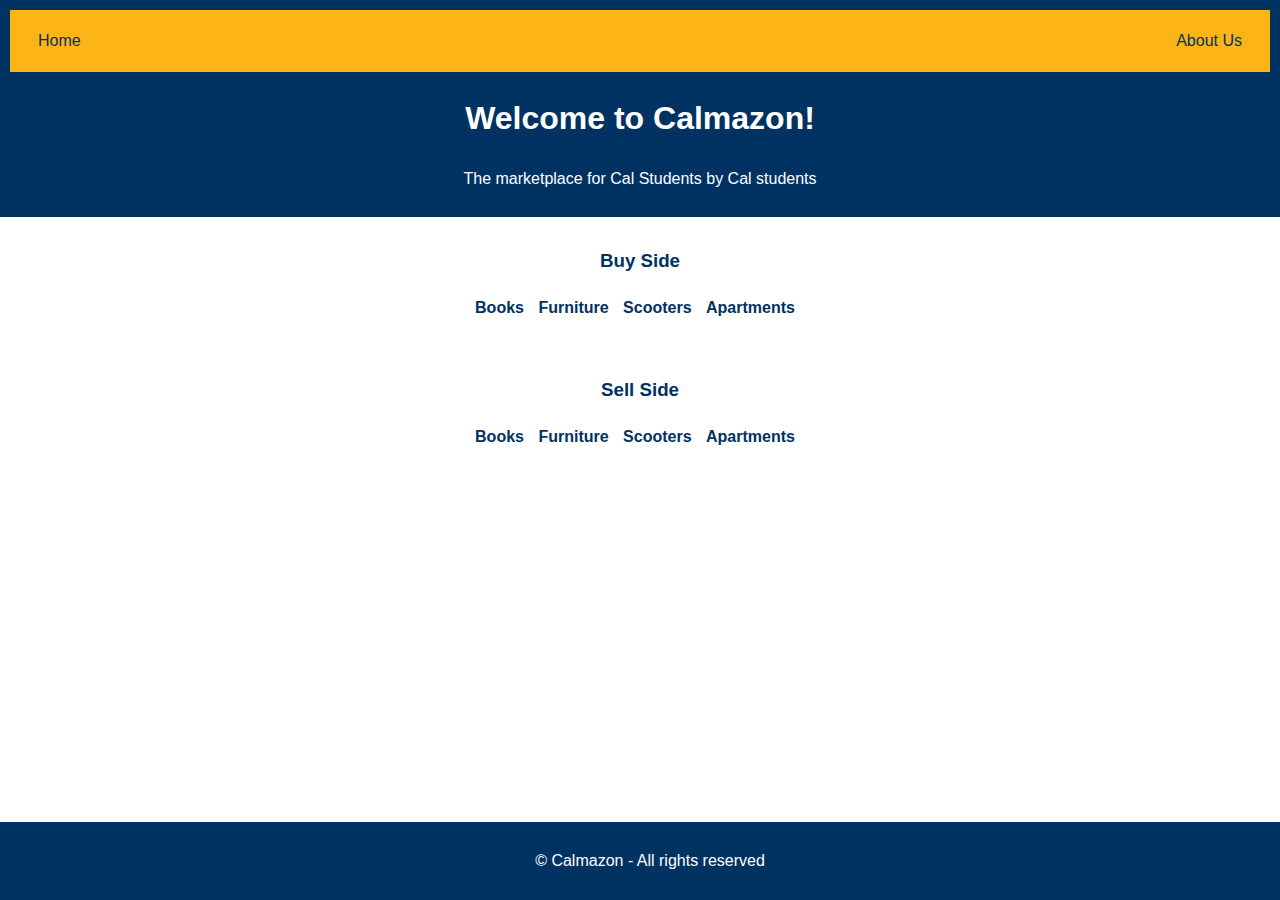
==== index.html @ ffee88a3 "first commit" ====
<!DOCTYPE html>
<html lang="en">
<head>
<meta charset="UTF-8">
<meta name="viewport" content="width=device-width, initial-scale=1.0">
<link rel="stylesheet" href="styles.css">
<title>Calmazon</title>
</head>
<body>
<header>
<div class="top-nav">
<a href="index.html">Home</a>
<a href="about.html">About Us</a>
<!-- Additional links can be added here -->
<!--this is a dope comment-->

</div>
<h1>Welcome to Calmazon!</h1>
<p>The marketplace for Cal Students by Cal students</p>
</header>

<nav>
  <h3><b>Buy Side</b></h3>
<ul>
<li><a href="https://docs.google.com/spreadsheets/d/1P9fu8zSIPsJsPRMYNcdjhOi6oKIq3_4hgwgy8FE_oLc/edit?usp=sharing" target="_blank">Books</a></li>
<li><a href="https://docs.google.com/spreadsheets/d/1cG3Wk2oDgiXHUg6t9U87e0oFNnlxOgWnHg-NV29YLE0/edit?resourcekey#gid=67450820" target="_blank">Furniture</a></li>
<li><a href="https://docs.google.com/spreadsheets/d/14fdVqDGgtrSnvbWZRdu_X266pRGmCGsPJVhr0__uwJY/edit?usp=sharing" target="_blank">Scooters</a></li>
<li><a href="https://docs.google.com/spreadsheets/d/1cwGzjBRgQPB4S7keKIcQmd76H54Wdf9SK0oJlr9BwOo/edit?usp=sharing" target="_blank">Apartments</a></li>
</ul>
</nav>

<nav>
  <h3><b>Sell Side</b></h3>
  <ul>
  <li><a href="https://forms.gle/RfxM8a18VbMx1LPU6" target="_blank">Books</a></li>
  <li><a href="https://forms.gle/W6CXUpUAAvBBifsP8" target="_blank">Furniture</a></li>
  <li><a href="https://forms.gle/mNpRGmmtzuRecU5HA" target="_blank">Scooters</a></li>
  <li><a href="https://forms.gle/zAamvzPaaAStxEBi6" target="_blank">Apartments</a></li>
  </ul>
  </nav>

<footer>
<p>© Calmazon - All rights reserved</p>
</footer>
<script>
  // This is a comment
  // alert('hello')
  /*
  
  */
  console.log(2 + 2);
  console.log("homie" + " dope");
</script>
</body>
</html>
---- styles.css ----
body {
    font-family: Arial, sans-serif;
    line-height: 1.6;
    margin: 0;
    padding: 0;
    background: #fff;
    color: #003262;
}

header {
    background: #003262;
    color: #fff;
    padding: 10px;
    text-align: center;
}

.top-nav {
    display: flex;
    justify-content: space-between;
    align-items: center;
    padding: 10px 20px;
    background: #FDB515; /* California Gold */
}

.top-nav a {
    color: #003262;
    text-decoration: none;
    padding: 8px;
}

.auth-buttons button {
    padding: 8px 16px;
    margin-left: 10px;
    background-color: #003262; /* Berkeley Blue */
    color: white;
    border: none;
    cursor: pointer;
}

.auth-buttons button:hover {
    background-color: #00254c;
}

nav {
    background: #FFFFFF;
    padding: 10px;
    text-align: center;
}

nav ul {
    list-style: none;
    padding: 0;
}

nav ul li {
    display: inline;
    margin-right: 10px;
}

nav ul li a {
    color: #003262;
    text-decoration: none;
    font-weight: bold;
}

footer {
    text-align: center;
    padding: 10px;
    background: #003262;
    color: white;
    position: fixed;
    bottom: 0;
    width: 100%;
}
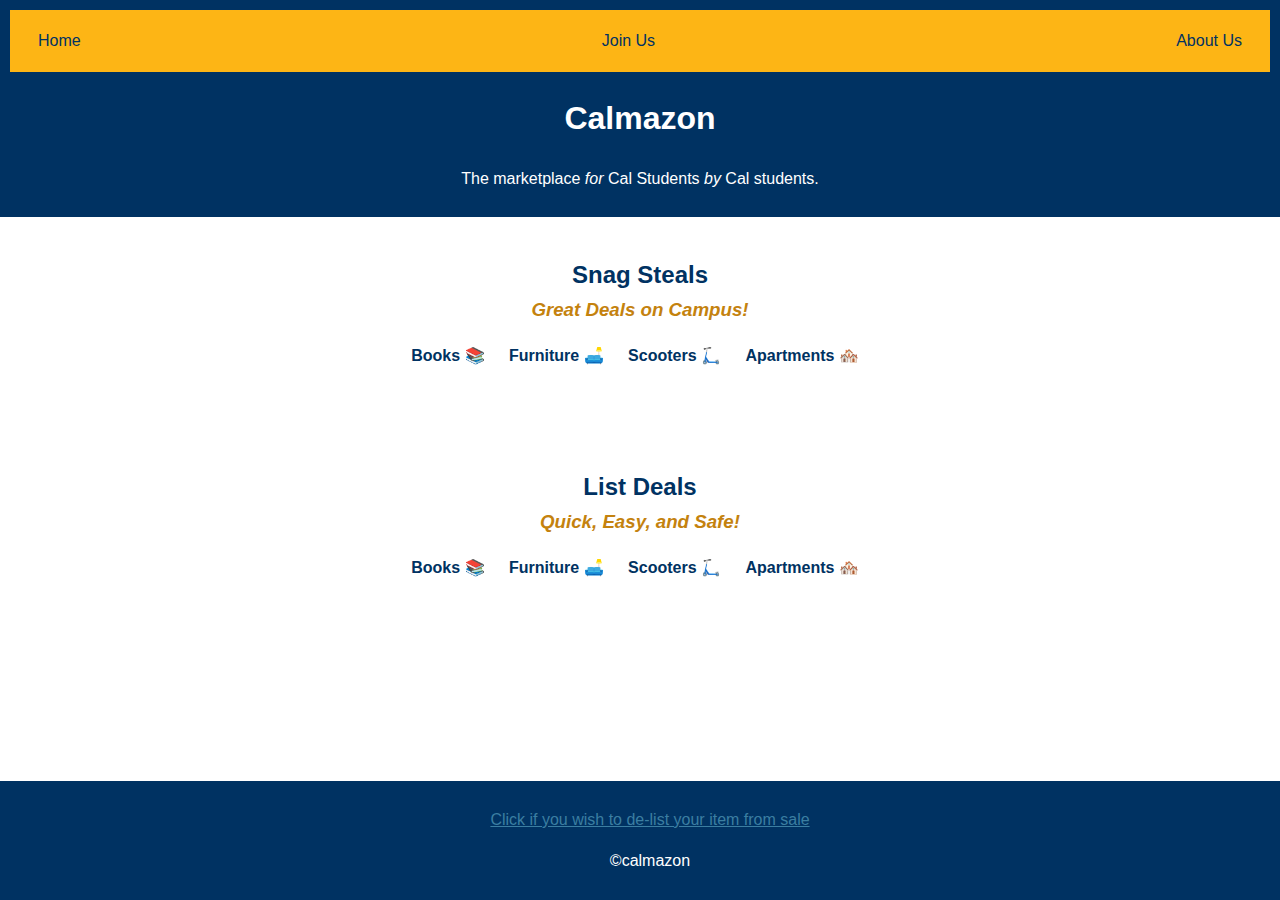
==== commit a5f12675: "done" ====
--- a/index.html
+++ b/index.html
@@ -4,52 +4,48 @@
 <meta charset="UTF-8">
 <meta name="viewport" content="width=device-width, initial-scale=1.0">
 <link rel="stylesheet" href="styles.css">
-<title>Calmazon</title>
+<title>calmazon</title>
 </head>
 <body>
 <header>
 <div class="top-nav">
 <a href="index.html">Home</a>
+<a href="index.html">Join Us</a>
 <a href="about.html">About Us</a>
 <!-- Additional links can be added here -->
 <!--this is a dope comment-->
 
 </div>
-<h1>Welcome to Calmazon!</h1>
-<p>The marketplace for Cal Students by Cal students</p>
+<h1 style="padding-bottom: 0;">Calmazon</h1>
+<p style="padding-top: 0;">The marketplace <i>for</i> Cal Students <i>by</i> Cal students.</p>
 </header>
 
 <nav>
-  <h3><b>Buy Side</b></h3>
+  <h2><b>Snag Steals</b></h2>
+  <h3><i>Great Deals on Campus!</i></h3>
 <ul>
-<li><a href="https://docs.google.com/spreadsheets/d/1P9fu8zSIPsJsPRMYNcdjhOi6oKIq3_4hgwgy8FE_oLc/edit?usp=sharing" target="_blank">Books</a></li>
-<li><a href="https://docs.google.com/spreadsheets/d/1cG3Wk2oDgiXHUg6t9U87e0oFNnlxOgWnHg-NV29YLE0/edit?resourcekey#gid=67450820" target="_blank">Furniture</a></li>
-<li><a href="https://docs.google.com/spreadsheets/d/14fdVqDGgtrSnvbWZRdu_X266pRGmCGsPJVhr0__uwJY/edit?usp=sharing" target="_blank">Scooters</a></li>
-<li><a href="https://docs.google.com/spreadsheets/d/1cwGzjBRgQPB4S7keKIcQmd76H54Wdf9SK0oJlr9BwOo/edit?usp=sharing" target="_blank">Apartments</a></li>
+<li><a href="https://docs.google.com/spreadsheets/d/1P9fu8zSIPsJsPRMYNcdjhOi6oKIq3_4hgwgy8FE_oLc/edit?usp=sharing" target="_blank">Books 📚</a></li>
+<li><a href="https://docs.google.com/spreadsheets/d/1cG3Wk2oDgiXHUg6t9U87e0oFNnlxOgWnHg-NV29YLE0/edit?resourcekey#gid=67450820" target="_blank">Furniture 🛋️</a></li>
+<li><a href="https://docs.google.com/spreadsheets/d/14fdVqDGgtrSnvbWZRdu_X266pRGmCGsPJVhr0__uwJY/edit?usp=sharing" target="_blank">Scooters 🛴</a></li>
+<li><a href="https://docs.google.com/spreadsheets/d/1cwGzjBRgQPB4S7keKIcQmd76H54Wdf9SK0oJlr9BwOo/edit?usp=sharing" target="_blank">Apartments 🏘️</a></li>
 </ul>
 </nav>
+<br>
 
 <nav>
-  <h3><b>Sell Side</b></h3>
+  <h2><b>List Deals</b></h2>
+  <h3><i>Quick, Easy, and Safe!</i></h3>
   <ul>
-  <li><a href="https://forms.gle/RfxM8a18VbMx1LPU6" target="_blank">Books</a></li>
-  <li><a href="https://forms.gle/W6CXUpUAAvBBifsP8" target="_blank">Furniture</a></li>
-  <li><a href="https://forms.gle/mNpRGmmtzuRecU5HA" target="_blank">Scooters</a></li>
-  <li><a href="https://forms.gle/zAamvzPaaAStxEBi6" target="_blank">Apartments</a></li>
+  <li><a href="https://forms.gle/RfxM8a18VbMx1LPU6" target="_blank">Books 📚</a></li>
+  <li><a href="https://forms.gle/W6CXUpUAAvBBifsP8" target="_blank">Furniture 🛋️</a></li>
+  <li><a href="https://forms.gle/mNpRGmmtzuRecU5HA" target="_blank">Scooters 🛴</a></li>
+  <li><a href="https://forms.gle/zAamvzPaaAStxEBi6" target="_blank">Apartments 🏘️</a></li>
   </ul>
-  </nav>
+</nav>
 
 <footer>
-<p>© Calmazon - All rights reserved</p>
+<a href="https://forms.gle/QVYbzKJnuA32Dcc47" style="color: #3B7EA1 ;"><p>Click if you wish to de-list your item from sale</p></a>
+<p>©calmazon</p>
 </footer>
-<script>
-  // This is a comment
-  // alert('hello')
-  /*
-  
-  */
-  console.log(2 + 2);
-  console.log("homie" + " dope");
-</script>
 </body>
 </html>
--- a/styles.css
+++ b/styles.css
@@ -43,7 +43,7 @@
 
 nav {
     background: #FFFFFF;
-    padding: 10px;
+    padding: 19px;
     text-align: center;
 }
 
@@ -55,12 +55,18 @@
 nav ul li {
     display: inline;
     margin-right: 10px;
+    padding: 5px;
 }
 
 nav ul li a {
     color: #003262;
     text-decoration: none;
     font-weight: bold;
+}
+
+nav ul li a:hover {
+    text-decoration: underline;
+    color: #FDB515; /* Change link color on hover (e.g., purple) */
 }
 
 footer {
@@ -72,3 +78,24 @@
     bottom: 0;
     width: 100%;
 }
+
+h2 {
+    margin-bottom: 0px; /* Adjust the space below the <h3> as needed */
+}
+
+h3 {
+    margin-top: 0; /* Remove the space above the <h4> */
+    color: #C4820E;
+}
+
+header img {
+    width: 100px;
+    height: 100px;
+    border-radius: 50%;
+    border: 3px solid;
+    object-fit: cover;
+}
+  
+img:hover {
+    transform: translateX(107px);
+}
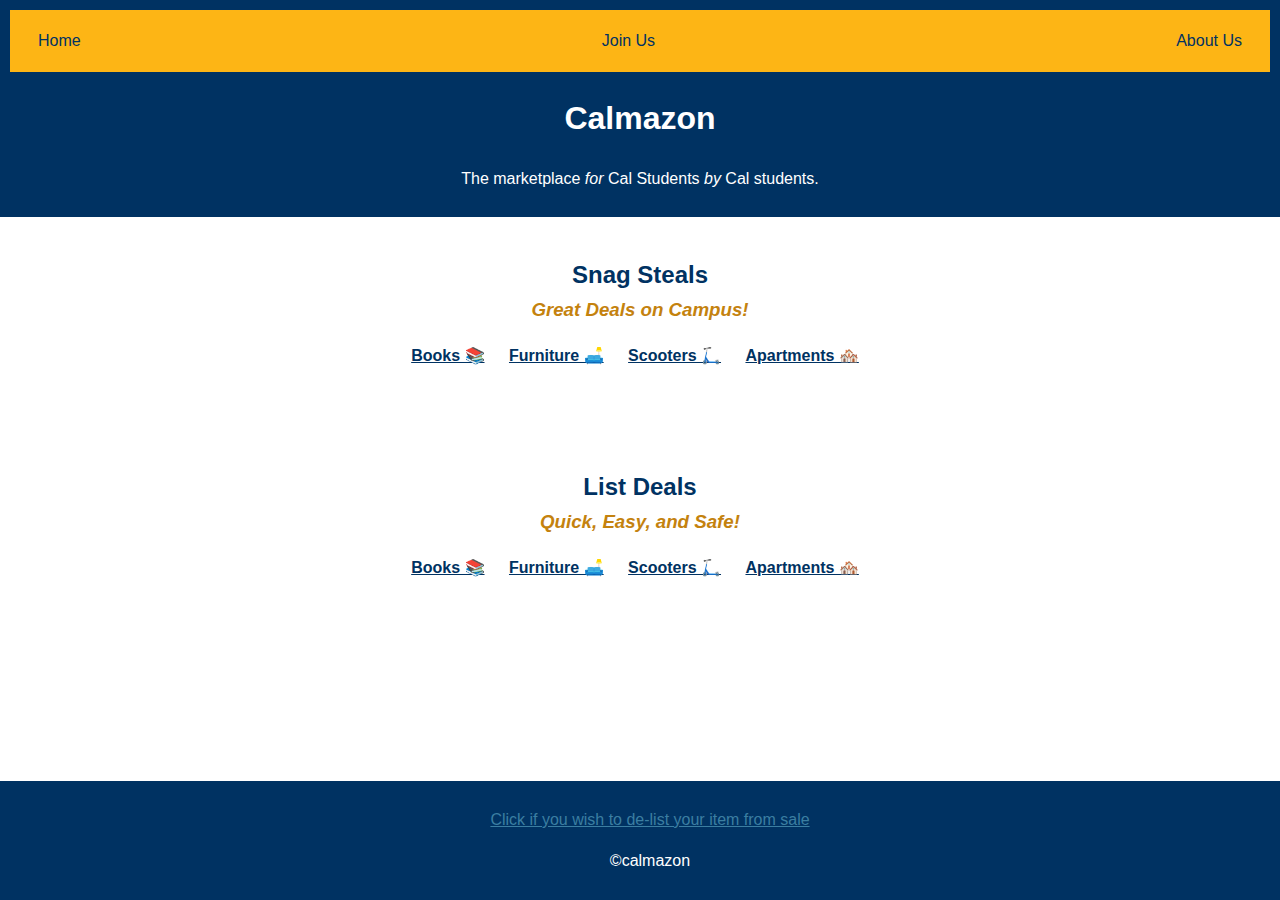
==== commit 82f276c9: "fixed: underline" ====
--- a/index.html
+++ b/index.html
@@ -24,10 +24,10 @@
   <h2><b>Snag Steals</b></h2>
   <h3><i>Great Deals on Campus!</i></h3>
 <ul>
-<li><a href="https://docs.google.com/spreadsheets/d/1P9fu8zSIPsJsPRMYNcdjhOi6oKIq3_4hgwgy8FE_oLc/edit?usp=sharing" target="_blank">Books 📚</a></li>
-<li><a href="https://docs.google.com/spreadsheets/d/1cG3Wk2oDgiXHUg6t9U87e0oFNnlxOgWnHg-NV29YLE0/edit?resourcekey#gid=67450820" target="_blank">Furniture 🛋️</a></li>
-<li><a href="https://docs.google.com/spreadsheets/d/14fdVqDGgtrSnvbWZRdu_X266pRGmCGsPJVhr0__uwJY/edit?usp=sharing" target="_blank">Scooters 🛴</a></li>
-<li><a href="https://docs.google.com/spreadsheets/d/1cwGzjBRgQPB4S7keKIcQmd76H54Wdf9SK0oJlr9BwOo/edit?usp=sharing" target="_blank">Apartments 🏘️</a></li>
+<li><a href="https://docs.google.com/spreadsheets/d/1P9fu8zSIPsJsPRMYNcdjhOi6oKIq3_4hgwgy8FE_oLc/edit?usp=sharing" target="_blank"><u>Books 📚</u></a></li>
+<li><a href="https://docs.google.com/spreadsheets/d/1cG3Wk2oDgiXHUg6t9U87e0oFNnlxOgWnHg-NV29YLE0/edit?resourcekey#gid=67450820" target="_blank"><u>Furniture 🛋️</u></a></li>
+<li><a href="https://docs.google.com/spreadsheets/d/14fdVqDGgtrSnvbWZRdu_X266pRGmCGsPJVhr0__uwJY/edit?usp=sharing" target="_blank"><u>Scooters 🛴</u></a></li>
+<li><a href="https://docs.google.com/spreadsheets/d/1cwGzjBRgQPB4S7keKIcQmd76H54Wdf9SK0oJlr9BwOo/edit?usp=sharing" target="_blank"><u>Apartments 🏘️</u></a></li>
 </ul>
 </nav>
 <br>
@@ -36,15 +36,15 @@
   <h2><b>List Deals</b></h2>
   <h3><i>Quick, Easy, and Safe!</i></h3>
   <ul>
-  <li><a href="https://forms.gle/RfxM8a18VbMx1LPU6" target="_blank">Books 📚</a></li>
-  <li><a href="https://forms.gle/W6CXUpUAAvBBifsP8" target="_blank">Furniture 🛋️</a></li>
-  <li><a href="https://forms.gle/mNpRGmmtzuRecU5HA" target="_blank">Scooters 🛴</a></li>
-  <li><a href="https://forms.gle/zAamvzPaaAStxEBi6" target="_blank">Apartments 🏘️</a></li>
+  <li><a href="https://forms.gle/RfxM8a18VbMx1LPU6" target="_blank"><u>Books 📚</u></a></li>
+  <li><a href="https://forms.gle/W6CXUpUAAvBBifsP8" target="_blank"><u>Furniture 🛋️</u></a></li>
+  <li><a href="https://forms.gle/mNpRGmmtzuRecU5HA" target="_blank"><u>Scooters 🛴</u></a></li>
+  <li><a href="https://forms.gle/zAamvzPaaAStxEBi6" target="_blank"><u>Apartments 🏘️</u></a></li>
   </ul>
 </nav>
 
 <footer>
-<a href="https://forms.gle/QVYbzKJnuA32Dcc47" style="color: #3B7EA1 ;"><p>Click if you wish to de-list your item from sale</p></a>
+<a href="https://forms.gle/QVYbzKJnuA32Dcc47" style="color: #3B7EA1;"><p>Click if you wish to de-list your item from sale</p></a>
 <p>©calmazon</p>
 </footer>
 </body>
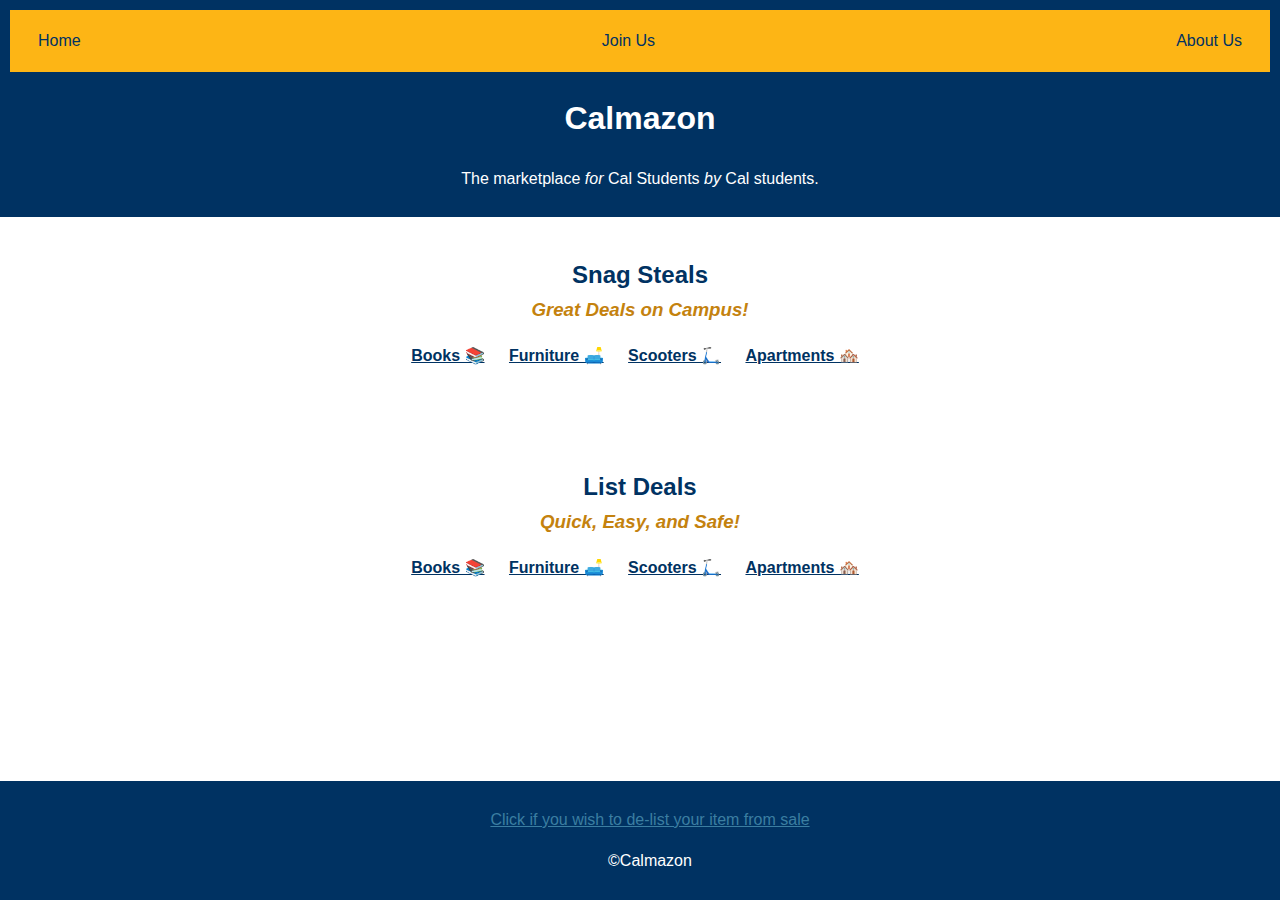
==== commit 58d70fdb: "basic fixed" ====
--- a/index.html
+++ b/index.html
@@ -4,48 +4,48 @@
 <meta charset="UTF-8">
 <meta name="viewport" content="width=device-width, initial-scale=1.0">
 <link rel="stylesheet" href="styles.css">
-<title>calmazon</title>
+<title>Calmazon</title>
 </head>
 <body>
 <header>
-<div class="top-nav">
-<a href="index.html">Home</a>
-<a href="index.html">Join Us</a>
-<a href="about.html">About Us</a>
-<!-- Additional links can be added here -->
-<!--this is a dope comment-->
-
-</div>
-<h1 style="padding-bottom: 0;">Calmazon</h1>
-<p style="padding-top: 0;">The marketplace <i>for</i> Cal Students <i>by</i> Cal students.</p>
+    <div class="top-nav">
+        <a href="index.html">Home</a>
+        <a href="https://forms.gle/fcpE5T8MdureFF1X6">Join Us</a>
+        <a href="about.html">About Us</a>
+        <!-- Additional links can be added here -->
+        <!--this is a dope comment-->
+    </div>
+    <h1 style="padding-bottom: 0;">Calmazon</h1>
+    <p style="padding-top: 0;">The marketplace <i>for</i> Cal Students <i>by</i> Cal students.</p>
 </header>
-
-<nav>
-  <h2><b>Snag Steals</b></h2>
-  <h3><i>Great Deals on Campus!</i></h3>
-<ul>
-<li><a href="https://docs.google.com/spreadsheets/d/1P9fu8zSIPsJsPRMYNcdjhOi6oKIq3_4hgwgy8FE_oLc/edit?usp=sharing" target="_blank"><u>Books 📚</u></a></li>
-<li><a href="https://docs.google.com/spreadsheets/d/1cG3Wk2oDgiXHUg6t9U87e0oFNnlxOgWnHg-NV29YLE0/edit?resourcekey#gid=67450820" target="_blank"><u>Furniture 🛋️</u></a></li>
-<li><a href="https://docs.google.com/spreadsheets/d/14fdVqDGgtrSnvbWZRdu_X266pRGmCGsPJVhr0__uwJY/edit?usp=sharing" target="_blank"><u>Scooters 🛴</u></a></li>
-<li><a href="https://docs.google.com/spreadsheets/d/1cwGzjBRgQPB4S7keKIcQmd76H54Wdf9SK0oJlr9BwOo/edit?usp=sharing" target="_blank"><u>Apartments 🏘️</u></a></li>
-</ul>
-</nav>
-<br>
-
-<nav>
-  <h2><b>List Deals</b></h2>
-  <h3><i>Quick, Easy, and Safe!</i></h3>
-  <ul>
-  <li><a href="https://forms.gle/RfxM8a18VbMx1LPU6" target="_blank"><u>Books 📚</u></a></li>
-  <li><a href="https://forms.gle/W6CXUpUAAvBBifsP8" target="_blank"><u>Furniture 🛋️</u></a></li>
-  <li><a href="https://forms.gle/mNpRGmmtzuRecU5HA" target="_blank"><u>Scooters 🛴</u></a></li>
-  <li><a href="https://forms.gle/zAamvzPaaAStxEBi6" target="_blank"><u>Apartments 🏘️</u></a></li>
-  </ul>
-</nav>
-
+<main>
+    <nav>
+        <h2><b>Snag Steals</b></h2>
+        <h3><i>Great Deals on Campus!</i></h3>
+        <ul>
+            <li><a href="https://docs.google.com/spreadsheets/d/1P9fu8zSIPsJsPRMYNcdjhOi6oKIq3_4hgwgy8FE_oLc/edit?usp=sharing" target="_blank"><u>Books 📚</u></a></li>
+            <li><a href="https://docs.google.com/spreadsheets/d/1cG3Wk2oDgiXHUg6t9U87e0oFNnlxOgWnHg-NV29YLE0/edit?resourcekey#gid=67450820" target="_blank"><u>Furniture 🛋️</u></a></li>
+            <li><a href="https://docs.google.com/spreadsheets/d/14fdVqDGgtrSnvbWZRdu_X266pRGmCGsPJVhr0__uwJY/edit?usp=sharing" target="_blank"><u>Scooters 🛴</u></a></li>
+            <li><a href="https://docs.google.com/spreadsheets/d/1cwGzjBRgQPB4S7keKIcQmd76H54Wdf9SK0oJlr9BwOo/edit?usp=sharing" target="_blank"><u>Apartments 🏘️</u></a></li>
+        </ul>
+    </nav>
+    <br>
+    <nav>
+        <h2><b>List Deals</b></h2>
+        <h3><i>Quick, Easy, and Safe!</i></h3>
+        <ul>
+            <li><a href="https://forms.gle/RfxM8a18VbMx1LPU6" target="_blank"><u>Books 📚</u></a></li>
+            <li><a href="https://forms.gle/W6CXUpUAAvBBifsP8" target="_blank"><u>Furniture 🛋️</u></a></li>
+            <li><a href="https://forms.gle/mNpRGmmtzuRecU5HA" target="_blank"><u>Scooters 🛴</u></a></li>
+            <li><a href="https://forms.gle/zAamvzPaaAStxEBi6" target="_blank"><u>Apartments 🏘️</u></a></li>
+        </ul>
+    </nav>
+</main>
 <footer>
-<a href="https://forms.gle/QVYbzKJnuA32Dcc47" style="color: #3B7EA1;"><p>Click if you wish to de-list your item from sale</p></a>
-<p>©calmazon</p>
+    <a href="https://forms.gle/QVYbzKJnuA32Dcc47" style="color: #3B7EA1;">
+        <p>Click if you wish to de-list your item from sale</p>
+    </a>
+    <p>©Calmazon</p>
 </footer>
 </body>
 </html>
--- a/styles.css
+++ b/styles.css
@@ -1,10 +1,16 @@
-body {
+html, body {
+    height: 100%;
+    margin: 0;
+    padding: 0;
     font-family: Arial, sans-serif;
     line-height: 1.6;
-    margin: 0;
-    padding: 0;
     background: #fff;
     color: #003262;
+}
+
+body {
+    display: flex;
+    flex-direction: column;
 }
 
 header {
@@ -41,6 +47,10 @@
     background-color: #00254c;
 }
 
+main {
+    flex: 1;
+}
+
 nav {
     background: #FFFFFF;
     padding: 19px;
@@ -74,8 +84,6 @@
     padding: 10px;
     background: #003262;
     color: white;
-    position: fixed;
-    bottom: 0;
     width: 100%;
 }
 
@@ -95,7 +103,7 @@
     border: 3px solid;
     object-fit: cover;
 }
-  
+
 img:hover {
     transform: translateX(107px);
 }
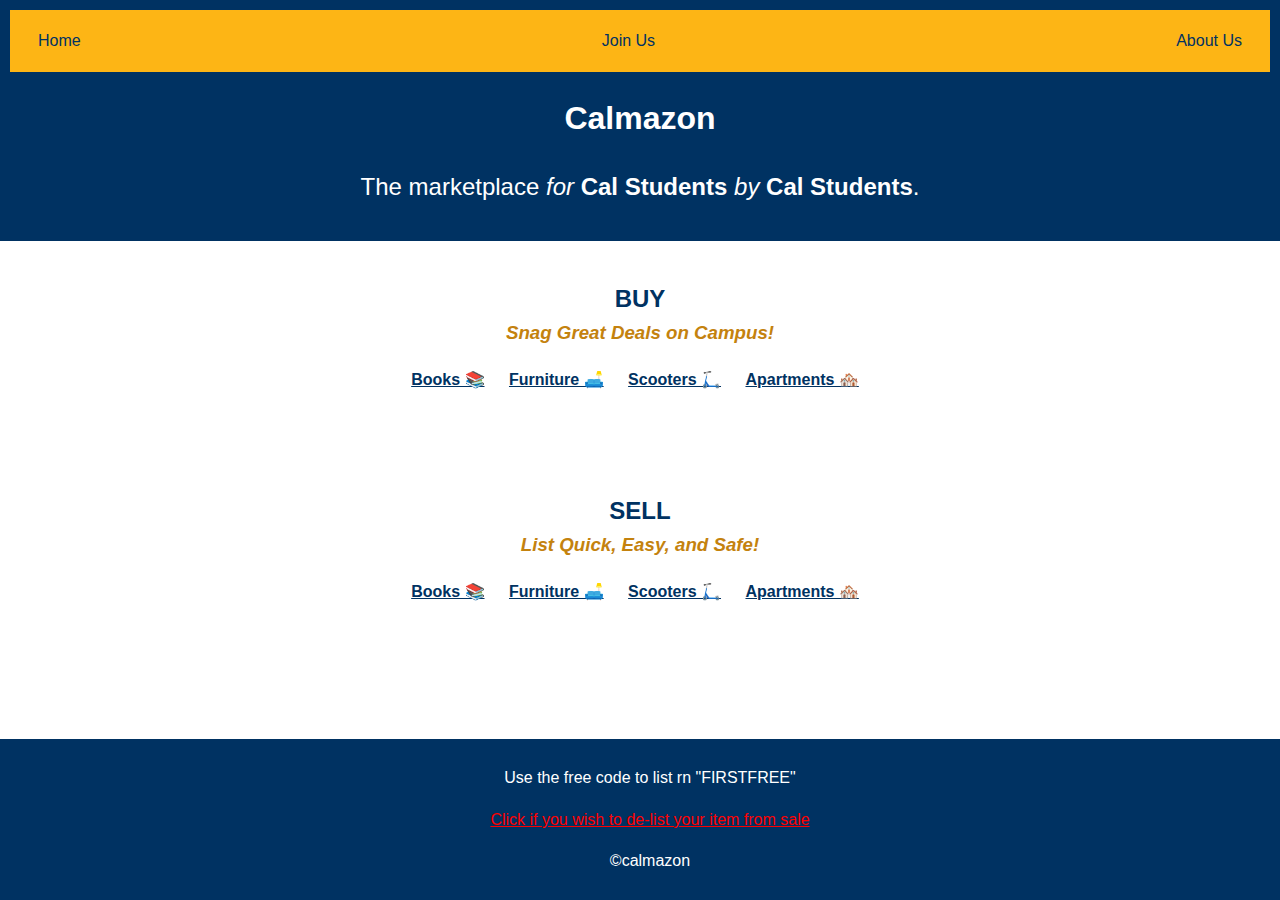
==== commit e5a99f5f: "done" ====
--- a/index.html
+++ b/index.html
@@ -15,13 +15,14 @@
         <!-- Additional links can be added here -->
         <!--this is a dope comment-->
     </div>
-    <h1 style="padding-bottom: 0;">Calmazon</h1>
-    <p style="padding-top: 0;">The marketplace <i>for</i> Cal Students <i>by</i> Cal students.</p>
+    <h1 style="font-size: xx-large;">Calmazon</h1>
+    <p style="font-size: x-large;">The marketplace <i>for</i> <strong> Cal Students</strong> <i>by</i> <strong>Cal Students</strong>.</p>
 </header>
 <main>
+    <div id="cover">
     <nav>
-        <h2><b>Snag Steals</b></h2>
-        <h3><i>Great Deals on Campus!</i></h3>
+        <h2><b>BUY</b></h2>
+        <h3><i>Snag Great Deals on Campus!</i></h3>
         <ul>
             <li><a href="https://docs.google.com/spreadsheets/d/1P9fu8zSIPsJsPRMYNcdjhOi6oKIq3_4hgwgy8FE_oLc/edit?usp=sharing" target="_blank"><u>Books 📚</u></a></li>
             <li><a href="https://docs.google.com/spreadsheets/d/1cG3Wk2oDgiXHUg6t9U87e0oFNnlxOgWnHg-NV29YLE0/edit?resourcekey#gid=67450820" target="_blank"><u>Furniture 🛋️</u></a></li>
@@ -29,10 +30,11 @@
             <li><a href="https://docs.google.com/spreadsheets/d/1cwGzjBRgQPB4S7keKIcQmd76H54Wdf9SK0oJlr9BwOo/edit?usp=sharing" target="_blank"><u>Apartments 🏘️</u></a></li>
         </ul>
     </nav>
+    </div>
     <br>
     <nav>
-        <h2><b>List Deals</b></h2>
-        <h3><i>Quick, Easy, and Safe!</i></h3>
+        <h2><b>SELL</b></h2>
+        <h3><i>List Quick, Easy, and Safe!</i></h3>
         <ul>
             <li><a href="https://forms.gle/RfxM8a18VbMx1LPU6" target="_blank"><u>Books 📚</u></a></li>
             <li><a href="https://forms.gle/W6CXUpUAAvBBifsP8" target="_blank"><u>Furniture 🛋️</u></a></li>
@@ -42,10 +44,11 @@
     </nav>
 </main>
 <footer>
-    <a href="https://forms.gle/QVYbzKJnuA32Dcc47" style="color: #3B7EA1;">
+    <p>Use the free code to list rn "FIRSTFREE"</p>
+    <a href="https://forms.gle/QVYbzKJnuA32Dcc47" style="color: red;">
         <p>Click if you wish to de-list your item from sale</p>
     </a>
-    <p>©Calmazon</p>
+    <p>©calmazon</p>
 </footer>
 </body>
 </html>
--- a/styles.css
+++ b/styles.css
@@ -107,3 +107,4 @@
 img:hover {
     transform: translateX(107px);
 }
+
